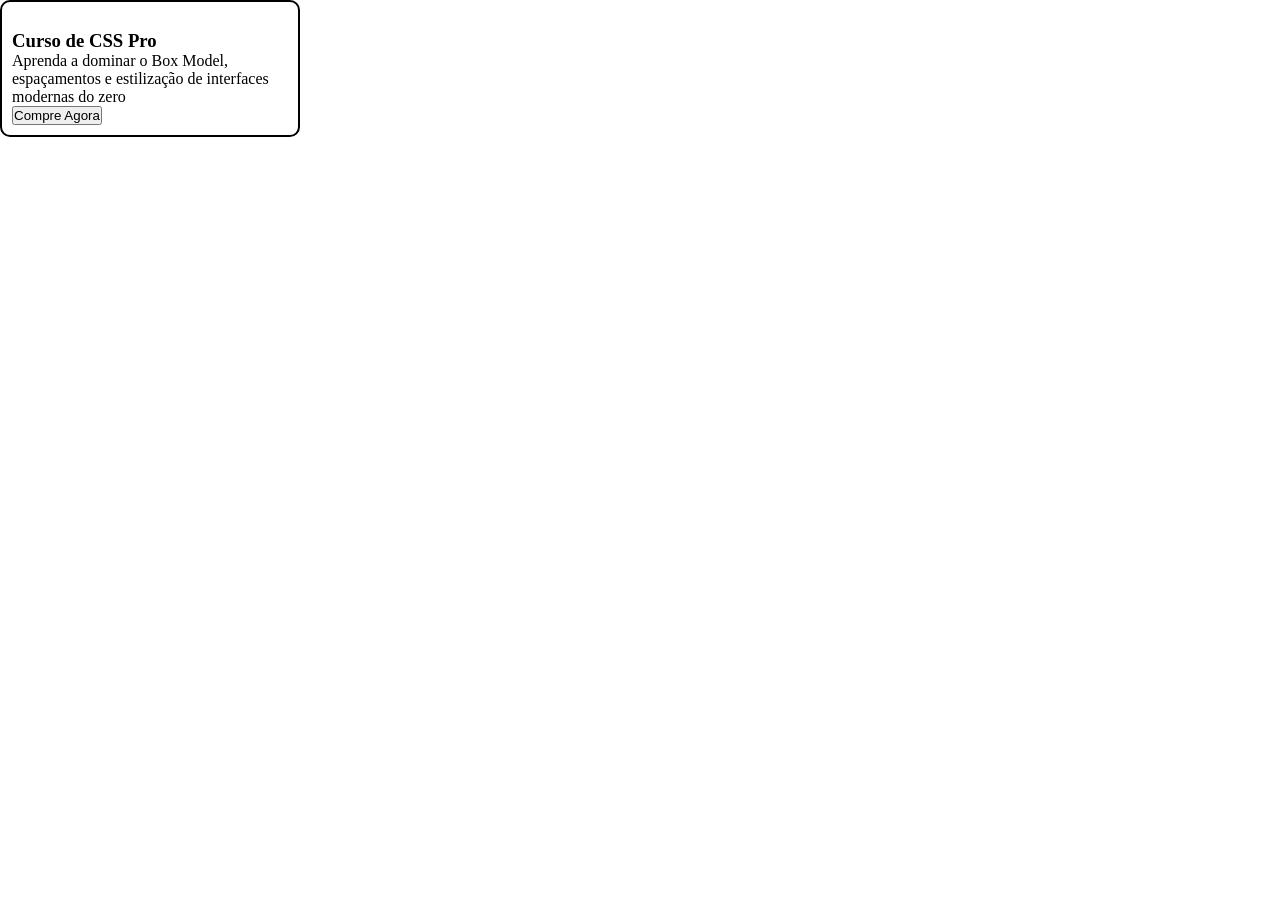
==== Linguagem de marcação/Exercicios/exercicio13.html @ 52c0168a "aula css" ====
<!DOCTYPE html>
<html lang="en">
<head>
    <meta charset="UTF-8">
    <meta name="viewport" content="width=device-width, initial-scale=1.0">
    <title>Document</title>
    <link rel="stylesheet" href="exercicio13.css">
</head>
<body>
    <div class="box1">
        <div class="box">
            <img src="https://encrypted-tbn0.gstatic.com/images?q=tbn:ANd9GcRscc-cwCQQunXWnMDfXTeeUHeTOgU9GFmHbw&s" alt="" width="100%">
            <h3>Curso de CSS Pro</h3>
            <p>Aprenda a dominar o Box Model, espaçamentos e estilização de interfaces modernas do zero </p>

            <button>Compre Agora</button>
        </div>
    </div>
    
</body>
</html>
---- Linguagem de marcação/Exercicios/exercicio13.css ----
*, *::after, *::before{
    margin: 0;
    padding: 0;
    box-sizing: border-box;

}



.box1{
    align-items: center;
    width: 100%;
    padding: auto;

}

.box{
    width: 300px;
    padding: 10px;
    border: 2px solid black;
    border-radius: 10px;
}
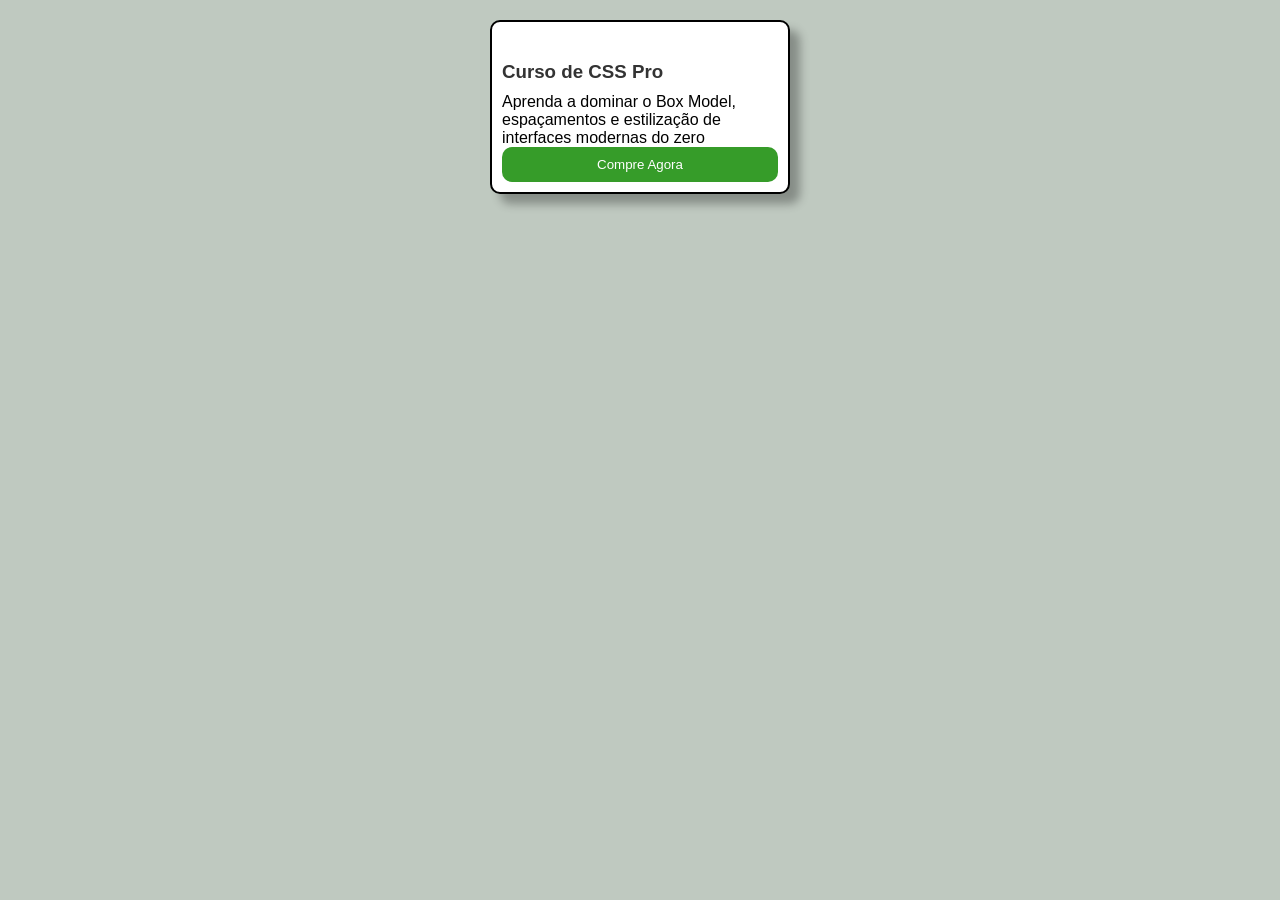
==== commit 5d2a57d5: "alinhamento de card" ====
--- a/Linguagem de marcação/Exercicios/exercicio13.html
+++ b/Linguagem de marcação/Exercicios/exercicio13.html
@@ -7,15 +7,15 @@
     <link rel="stylesheet" href="exercicio13.css">
 </head>
 <body>
-    <div class="box1">
+    
         <div class="box">
-            <img src="https://encrypted-tbn0.gstatic.com/images?q=tbn:ANd9GcRscc-cwCQQunXWnMDfXTeeUHeTOgU9GFmHbw&s" alt="" width="100%">
+            <img src="https://encrypted-tbn0.gstatic.com/images?q=tbn:ANd9GcRscc-cwCQQunXWnMDfXTeeUHeTOgU9GFmHbw&s" alt="" width="60%">
             <h3>Curso de CSS Pro</h3>
             <p>Aprenda a dominar o Box Model, espaçamentos e estilização de interfaces modernas do zero </p>
 
             <button>Compre Agora</button>
         </div>
-    </div>
+    
     
 </body>
 </html>
--- a/Linguagem de marcação/Exercicios/exercicio13.css
+++ b/Linguagem de marcação/Exercicios/exercicio13.css
@@ -4,19 +4,42 @@
     box-sizing: border-box;
 
 }
-
-
-
-.box1{
-    align-items: center;
-    width: 100%;
-    padding: auto;
-
+body{
+    background-color: rgba(190, 201, 192, 0.986);
+    font-family: 'Arial', sans-serif;
 }
 
 .box{
+    margin: 20px auto;
     width: 300px;
     padding: 10px;
     border: 2px solid black;
     border-radius: 10px;
+    box-shadow: 10px 10px 10px rgba(0, 0, 0, 0.301);
+    background-color: rgb(255, 255, 255);
+}
+
+.box img{
+    width: 100%;
+    border-radius: 10px;
+    margin-bottom: 15px;
+}
+
+.box h3{
+    color: #333;
+    margin: 10px 0;
+}
+
+button{
+    width: 100%;
+    background-color: rgb(54, 156, 41);
+    color: rgb(255, 255, 255);
+    border-radius: 10px;
+    padding: 10px 20px;
+    border: none;
+}
+
+button:hover{
+    background-color: rgb(20, 88, 20);
+    cursor: pointer;
 }
